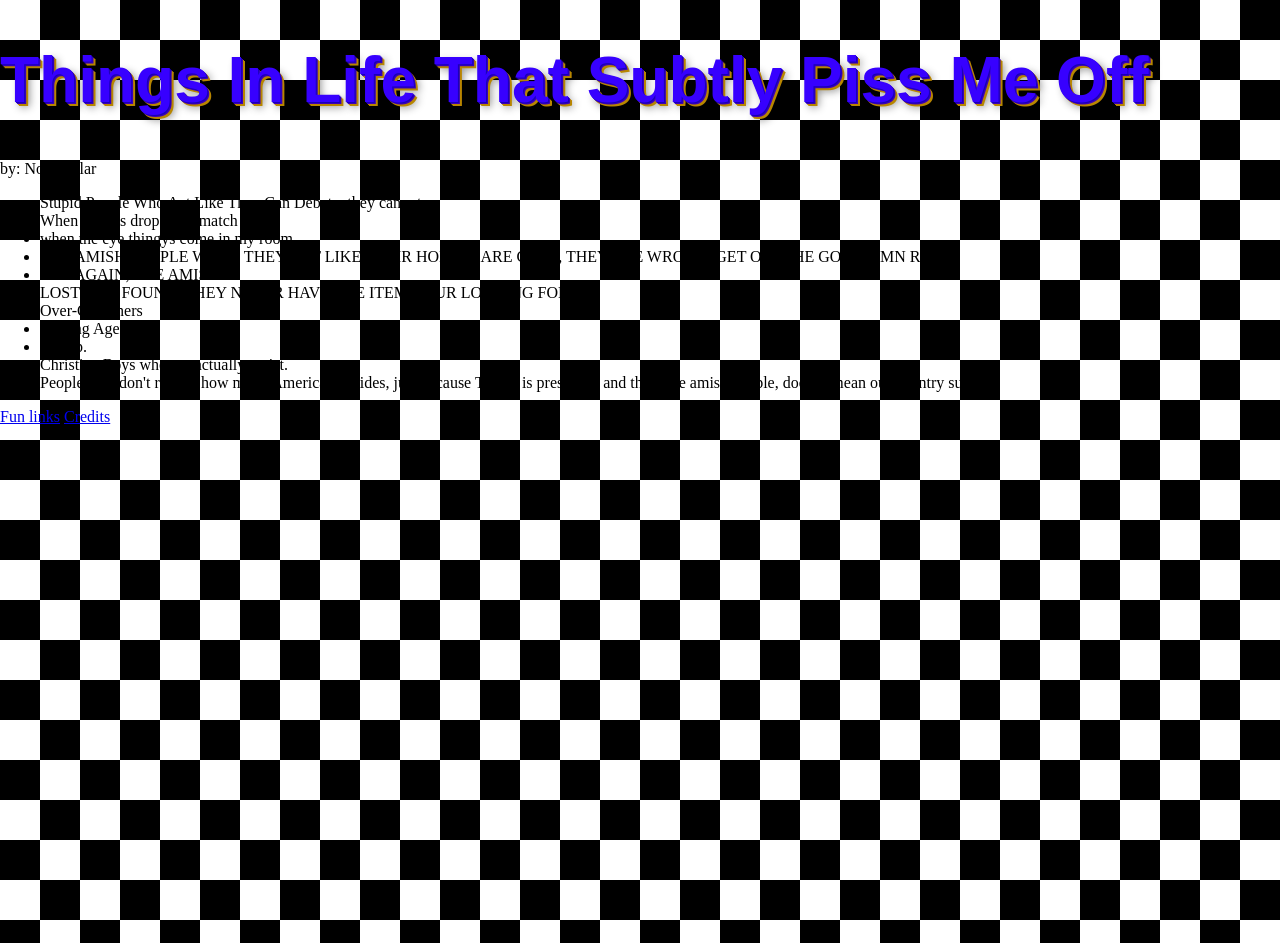
==== index.html @ dabff32c "Rename SubtlyPissingMeOff.html to index.html" ====
<!DOCTYPE html>
<html lang="en">
<head>
    <meta charset="UTF-8">
    <meta name="viewport" content="width=device-width, initial-scale=1.0">
    <title>Subtly Pissing Me Off</title>
    <link rel="icon" type="image/png" href="Downloads/subtly%20pissed.png">
    <link rel="stylesheet" href="style.css">
</head>
<body>
    <h1>Things In Life That Subtly Piss Me Off</h1>
    <p class="byline">by: Noobicular</p>
    <ul>
        <li>Stupid People Who Act Like They Can Debate, they cannot.</li>
        <li>When my fps drops mid match</li>
        <li>when the eye thingys come in my room</li>
        <li>THE AMISH PEOPLE WHEN THEY ACT LIKE THEIR HORSES ARE CARS, THEY ARE WRONG, GET OFF THE GOD DAMN ROAD </li>
        <li>YET AGAIN, THE AMISH.</li>
        <li>LOST AND FOUND, THEY NEVER HAVE THE ITEM YOUR LOOKING FOR!!!</li>
        <li>Over-Cologners</li>
        <li>Signing Agencies</li>
        <li>Trump.</li>
        <li>Christian Boys who are actually racist.</li>
        <li>People who don't realize how much America provides, just because Trump is president, and there are amish people, doesn't mean our country sucks</li>
    </ul>
    <a class="page-link" href="links.html">Fun links</a>
    <a class="page-link" href="credits.html">Credits</a>
</body>
</html>
---- style.css ----
body {
  margin: 0;
  min-height: 100vh;
  background-color: white;
  background-image: conic-gradient(
    black 25%,
    white 0 50%,
    black 0 75%,
    white 0
  );
  background-size: 80px 80px;
}

h1 {

  font-family: Impact, sans-serif;
  font-size: 4rem;
  color: #3700ff;
  text-shadow:
    1px 1px 0 #1900b8,
    2px 2px 0 #3d00b8,
    3px 3px 0 #b88600,
    4px 4px 0 #b88600,
    5px 5px 8px rgba(0, 0, 0, 0.45);
}
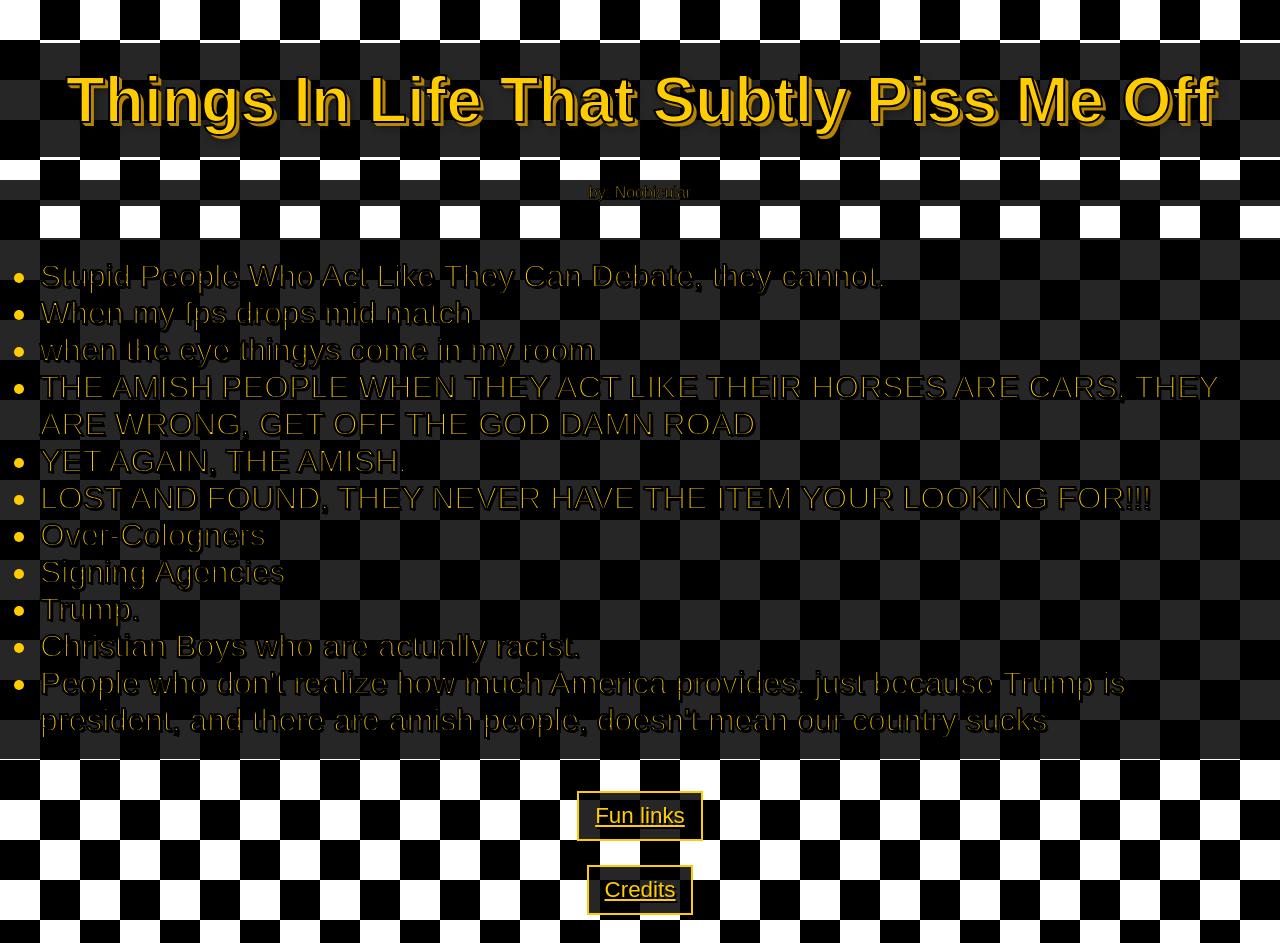
==== commit 9728be0d: "Fix icon file name in index.html" ====
--- a/index.html
+++ b/index.html
@@ -4,7 +4,7 @@
     <meta charset="UTF-8">
     <meta name="viewport" content="width=device-width, initial-scale=1.0">
     <title>Subtly Pissing Me Off</title>
-    <link rel="icon" type="image/png" href="Downloads/subtly%20pissed.png">
+    <link rel="icon" type="image/png" href="Downloads/subtlypissed.png">
     <link rel="stylesheet" href="style.css">
 </head>
 <body>
--- a/style.css
+++ b/style.css
@@ -13,14 +13,76 @@
 }
 
 h1 {
-
   font-family: Impact, sans-serif;
   font-size: 4rem;
-  color: #3700ff;
+  text-align: center;
+  color: #ffcc00;
+  -webkit-text-stroke: 2px black;
+  background: rgba(0, 0, 0, 0.85);
+  padding: 20px;
   text-shadow:
-    1px 1px 0 #1900b8,
-    2px 2px 0 #3d00b8,
+    1px 1px 0 #b88600,
+    2px 2px 0 #b88600,
     3px 3px 0 #b88600,
     4px 4px 0 #b88600,
     5px 5px 8px rgba(0, 0, 0, 0.45);
+}
+
+.byline {
+  margin: -20px 0 20px;
+  padding: 4px;
+  font-family: Impact, sans-serif;
+  font-size: 1rem;
+  text-align: center;
+  color: #ffcc00;
+  -webkit-text-stroke: 1px black;
+  background: rgba(0, 0, 0, 0.85);
+}
+
+ul {
+  font-family: Impact, sans-serif;
+  font-size: 2rem;
+  color: #ffcc00;
+  -webkit-text-stroke: 2px black;
+  background: rgba(0, 0, 0, 0.85);
+  padding: 20px 40px;
+  text-shadow: 2px 2px 0 black;
+}
+
+.page-link,
+.link-list a {
+  color: #ffcc00;
+  text-shadow: 2px 2px 0 black;
+}
+
+.page-link {
+  display: block;
+  width: fit-content;
+  margin: 24px auto;
+  padding: 10px 16px;
+  font-family: Impact, sans-serif;
+  font-size: 1.4rem;
+  background: rgba(0, 0, 0, 0.85);
+  border: 2px solid #ffcc00;
+}
+
+.page-link:hover,
+.link-list a:hover {
+  color: white;
+}
+
+.credits {
+  margin: 24px;
+  padding: 20px;
+  font-family: Impact, sans-serif;
+  font-size: 1.5rem;
+  text-align: center;
+  color: #ffcc00;
+  -webkit-text-stroke: 1px black;
+  background: rgba(0, 0, 0, 0.85);
+  text-shadow: 2px 2px 0 black;
+}
+
+.credits a {
+  color: #ffcc00;
 }
